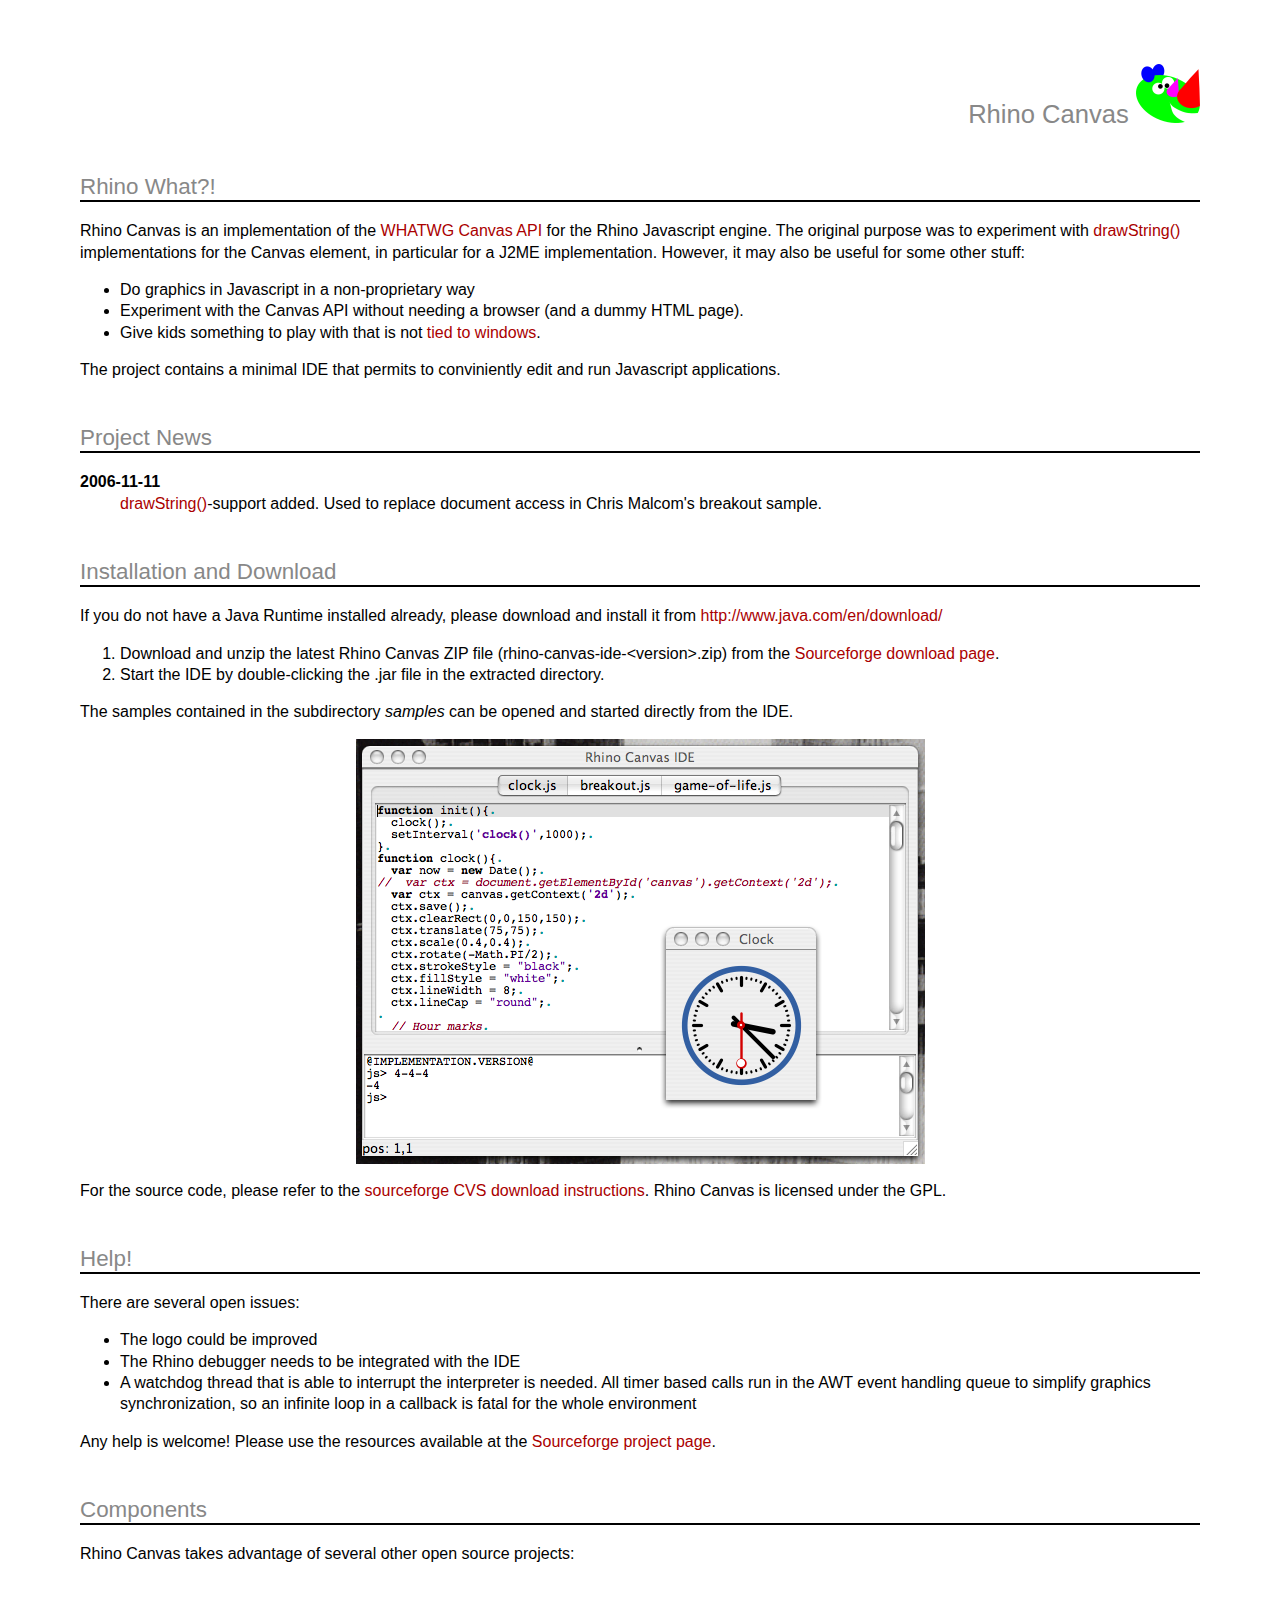
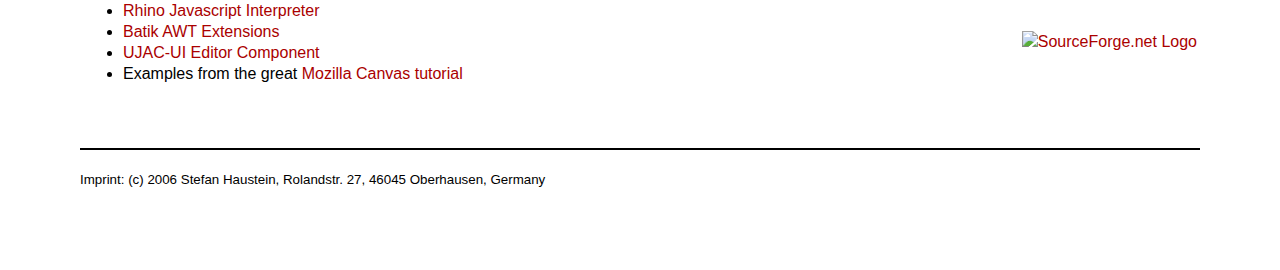
==== index.html @ 7bba27e6 "*** empty log message ***" ====
<?xml version="1.0" encoding="iso-8859-1"?>
<!DOCTYPE html PUBLIC "-//W3C//DTD XHTML 1.0 Transitional//EN"
    "http://www.w3.org/TR/xhtml1/DTD/xhtml1-transitional.dtd">
<html xmlns="http://www.w3.org/1999/xhtml">
<head>
<title>Rhino Canvas</title> 
<link rel="stylesheet" href="www/style.css"  type="text/css"/>
</head>
<body>

<h1>Rhino Canvas <img src="www/img/rhino-small.png" /></h1>

<h2>Rhino What?!</h2>

<p>Rhino Canvas is an implementation of the 
<a href="http://www.whatwg.org/specs/web-apps/current-work/#canvas">WHATWG 
Canvas API</a> for the Rhino Javascript engine. The original purpose was to experiment 
with <a href="www/drawstring.html">drawString()</a> implementations for the Canvas element, 
in particular for <!-- MiniJoe.com 
--> a J2ME implementation. However, it may also be useful for some other stuff:</p>

<ul> 
<li>Do graphics in Javascript in a non-proprietary way</li>
<li>Experiment with the Canvas API without needing a browser (and a dummy HTML page).</li>
<li>Give kids something to play with that is not 
   <a href="http://www.kidsprogramminglanguage.com/">tied to windows</a>.</li>
</ul>

<p>The project contains a minimal IDE that permits to conviniently edit and
run Javascript applications.</p>

<h2>Project News</h2>

<dl>
<dt>2006-11-11</dt>
<dd><a href="www/drawstring.html">drawString()</a>-support added. Used to replace document
access in Chris Malcom's breakout sample.</dd>
</dl>

<h2>Installation and Download</h2>

<p>If you do not have a Java Runtime installed already, please download and install it from <a href="http://www.java.com/en/download/">http://www.java.com/en/download/</a></p>
<ol>
<li>Download and unzip the latest Rhino Canvas ZIP file (rhino-canvas-ide-&lt;version&gt;.zip) from the 
<a href="http://sourceforge.net/project/showfiles.php?group_id=180977">Sourceforge 
download page</a>.</li>
<li>Start the IDE by double-clicking the .jar file in the extracted directory.</li>

</ol>


<p>The samples contained in the subdirectory <em>samples</em> can
be opened and started directly from the IDE.</p>


<center><img src="www/img/ide.png" /></center>

<p>For the source code, please refer to the 
<a href="http://sourceforge.net/cvs/?group_id=180977">sourceforge 
CVS download instructions</a>. Rhino Canvas is licensed under the GPL.</p>


<h2>Help!</h2>

<p>There are several open issues:</p>

<ul>
<li>The logo could be improved</li>
<li>The Rhino debugger needs to be integrated with the IDE</li>
<li>A watchdog thread that is able to interrupt the interpreter is needed. All timer
  based calls run in the AWT event handling queue to simplify graphics synchronization, 
  so an infinite loop in a callback is fatal for the whole environment</li>
</ul>

<p>Any help is welcome! Please use the resources available at the <a href="http://sourceforge.net/projects/rhino-canvas/">Sourceforge project
page</a>.</p>


<h2>Components</h2>


<p>Rhino Canvas takes advantage of several other open source projects:</p>
<table width="100%"><tr><td><ul>
<li><a href="http://www.mozilla.org/rhino/">Rhino Javascript Interpreter</a></li>
<li><a href="http://xmlgraphics.apache.org/batik/">Batik AWT Extensions</a></li>
<li><a href="http://ujac.sourceforge.net/">UJAC-UI Editor Component</a>
<li>Examples from the great <a href="http://developer.mozilla.org/en/docs/Canvas_tutorial">Mozilla Canvas tutorial</a></li>
</ul>
</td>
<td align="right"><a href="http://sourceforge.net"><img src="http://sflogo.sourceforge.net/sflogo.php?group_id=180977&amp;type=2" width="125" height="37" border="0" alt="SourceForge.net Logo" /></a></td></tr></table>

<h2></h2>
<p><small>Imprint: (c) 2006 <a href="http://stefan-haustein.com" style="color: #000;">Stefan Haustein</a>, Rolandstr. 27, 46045 Oberhausen, Germany</small></p>

</body>
---- www/style.css ----
body {
  margin: 4em 5em 5em 5em;
  font-family: sans-serif;
  color: black;
  background: white;
  line-height: 133%;
}

:link { text-decoration:none;  color: #A00; background: transparent }
:visited { text-decoration:none;  color: #A44; background: transparent }
a:hover {text-decoration:underline}
a:active { font: underline; color: #F00	; background: transparent }

a:link img, a:visited img { border-style: none } 

h2, h3, h4, h5, h6 { text-align: left }


h1 { font: 160% sans-serif; color: #888; text-align: right; }
h2 { font: 140% sans-serif; color: #888; border-bottom: 2px #000 solid; margin-top: 2em  }
h3 { font: 120% sans-serif; color: #888 }
h4 { font: 100% sans-serif }
h5 { font: italic 100% sans-serif }
h6 { font: small-caps 100% sans-serif }

dt { font-weight: bold }

pre, code { font-family: monospace }
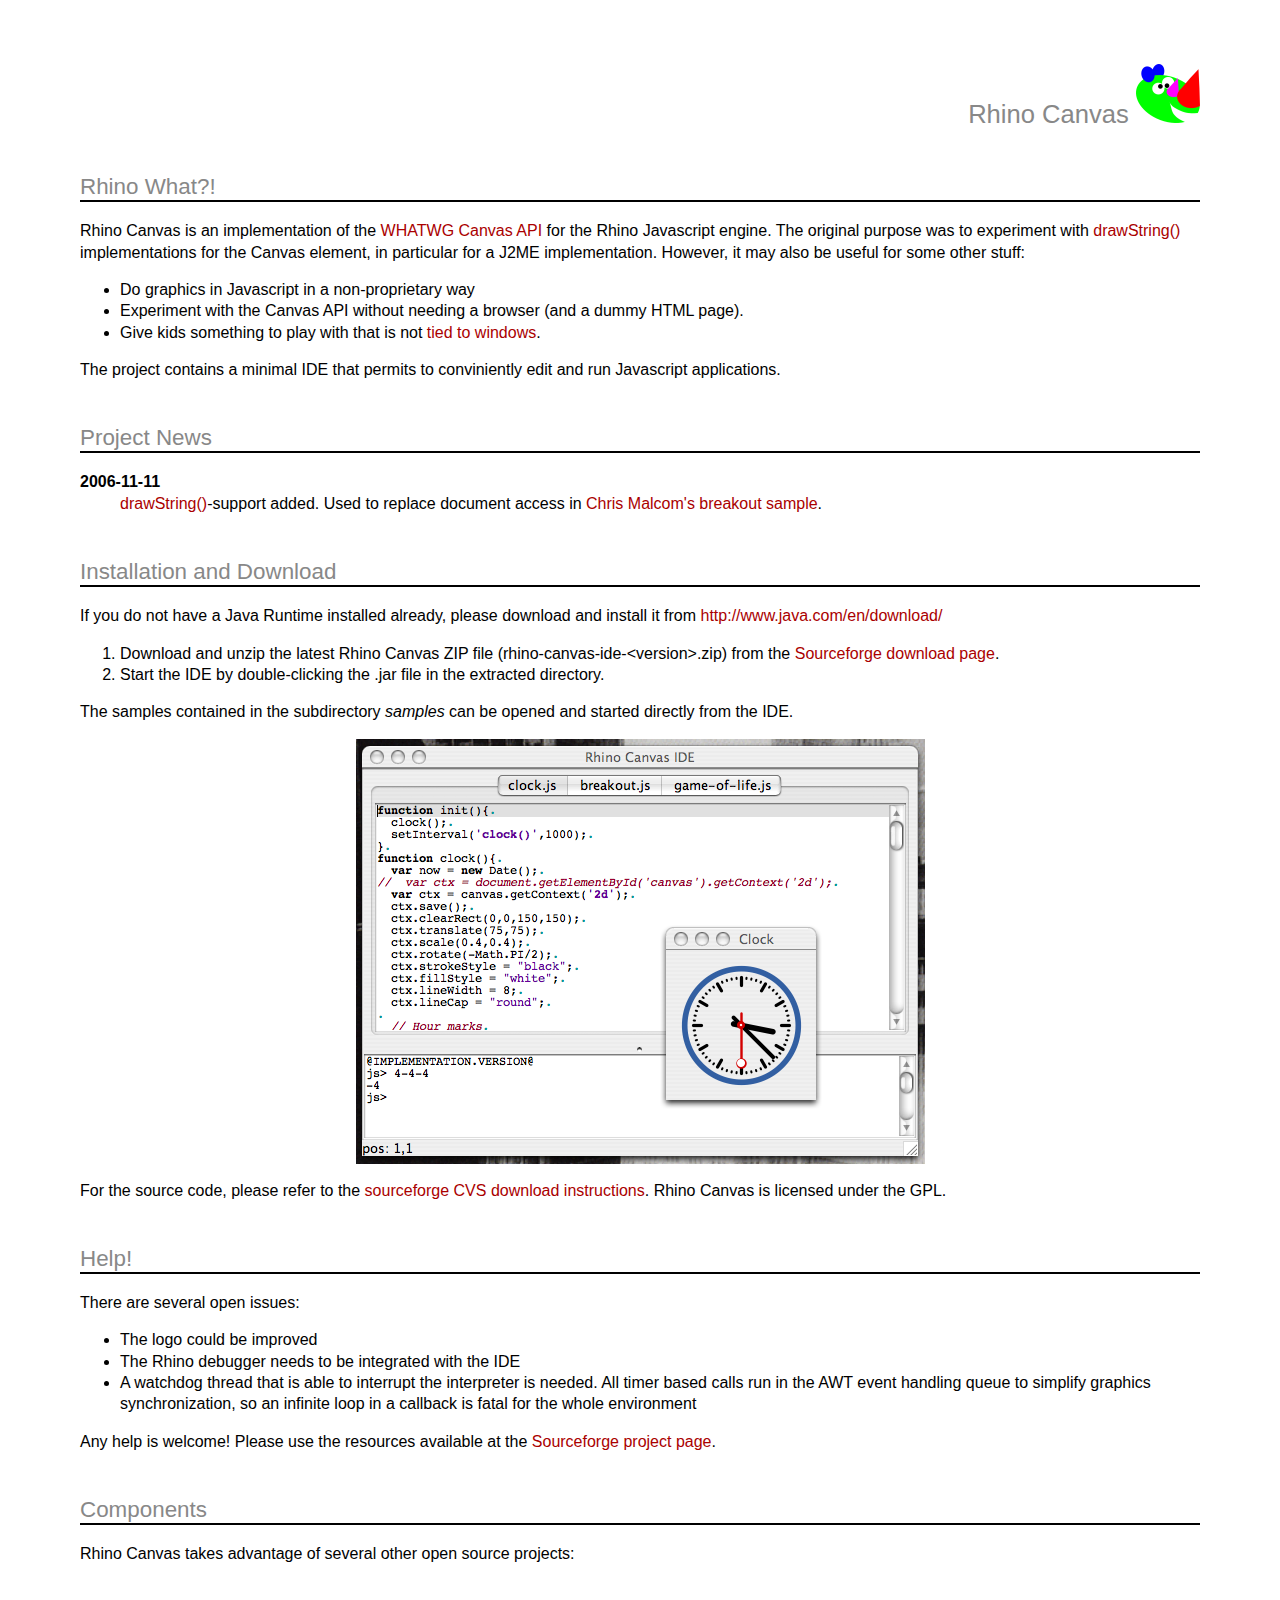
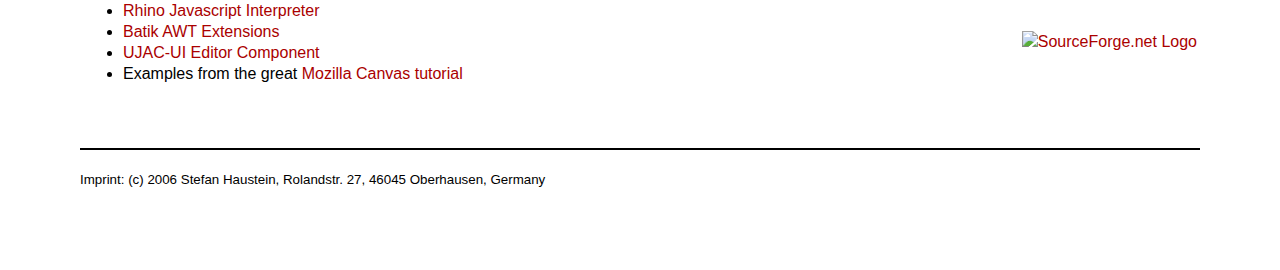
==== commit ee052c7a: "*** empty log message ***" ====
--- a/index.html
+++ b/index.html
@@ -15,7 +15,7 @@
 <p>Rhino Canvas is an implementation of the 
 <a href="http://www.whatwg.org/specs/web-apps/current-work/#canvas">WHATWG 
 Canvas API</a> for the Rhino Javascript engine. The original purpose was to experiment 
-with <a href="www/drawstring.html">drawString()</a> implementations for the Canvas element, 
+with <a href="www/drawstring.html#api">drawString()</a> implementations for the Canvas element, 
 in particular for <!-- MiniJoe.com 
 --> a J2ME implementation. However, it may also be useful for some other stuff:</p>
 
@@ -34,7 +34,7 @@
 <dl>
 <dt>2006-11-11</dt>
 <dd><a href="www/drawstring.html">drawString()</a>-support added. Used to replace document
-access in Chris Malcom's breakout sample.</dd>
+access in <a href="http://chris-malcolm.com/canvas/breakout.html">Chris Malcom's breakout sample</a>.</dd>
 </dl>
 
 <h2>Installation and Download</h2>
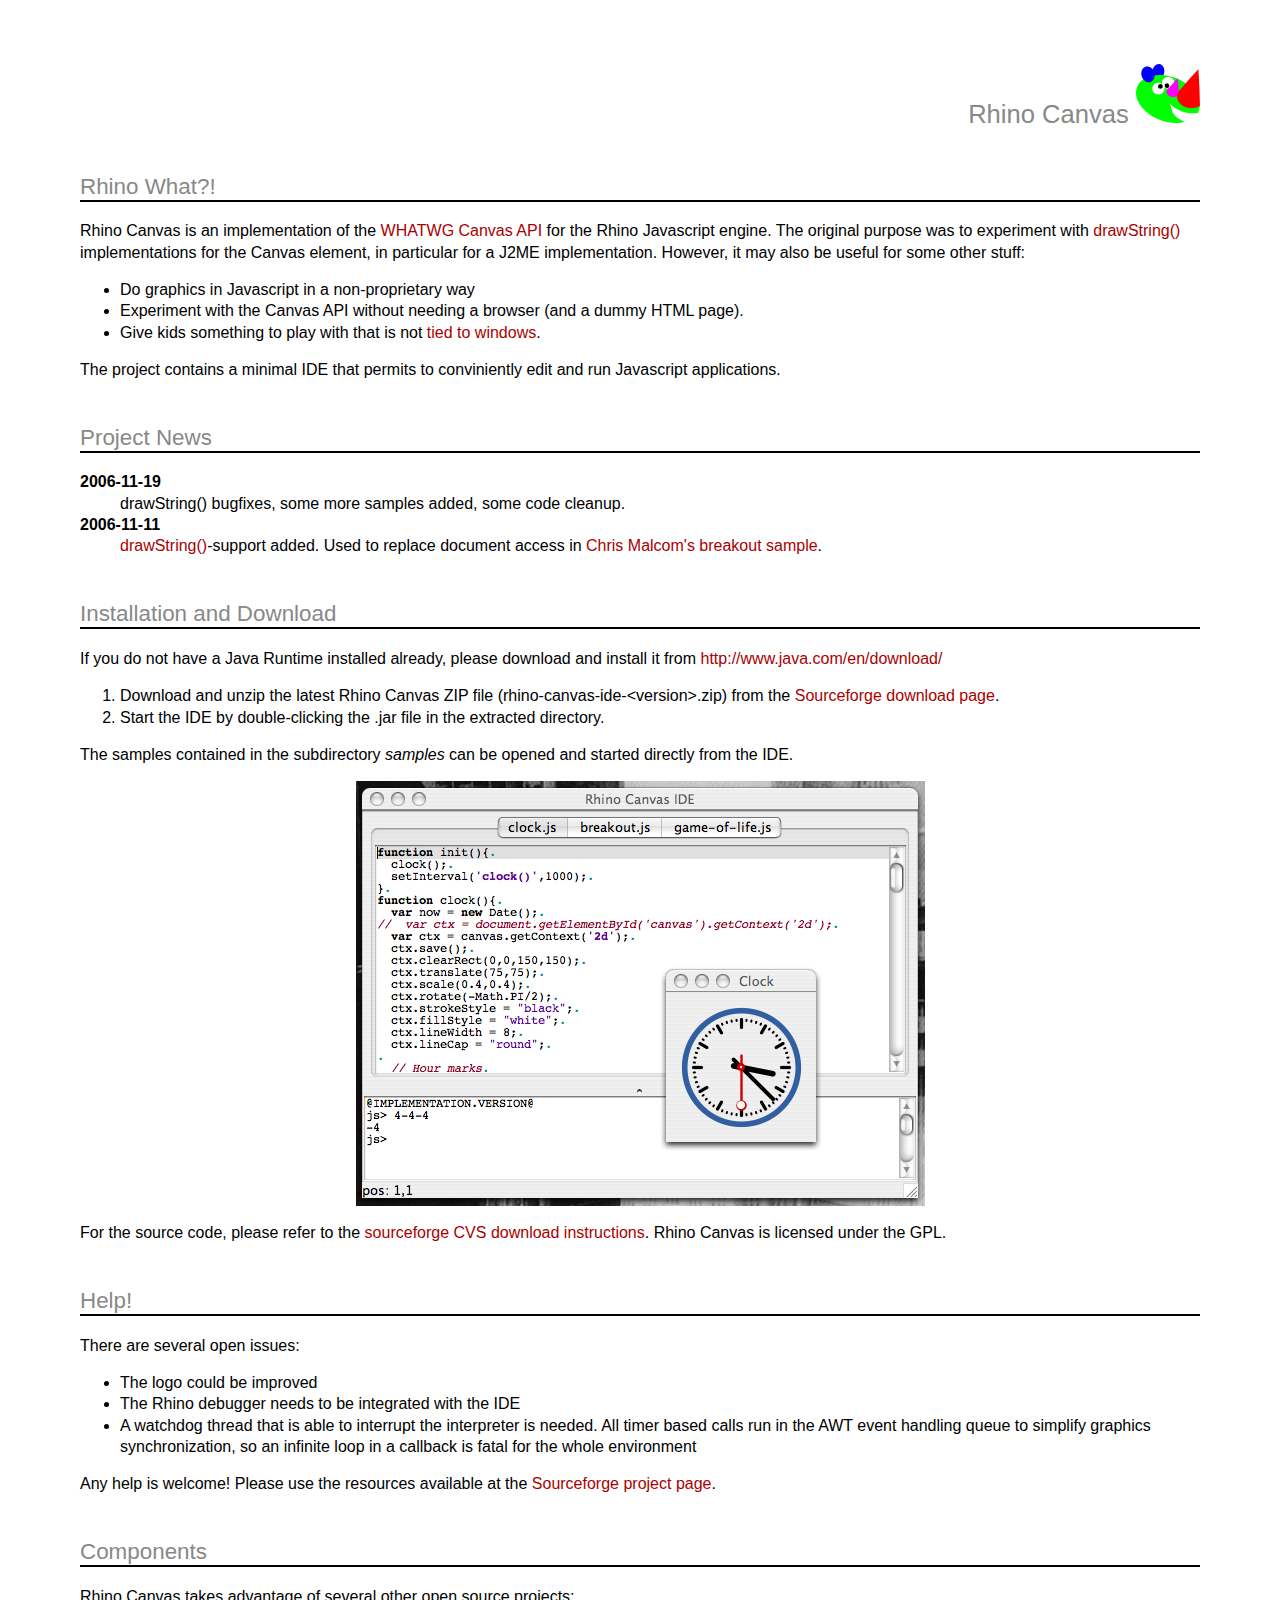
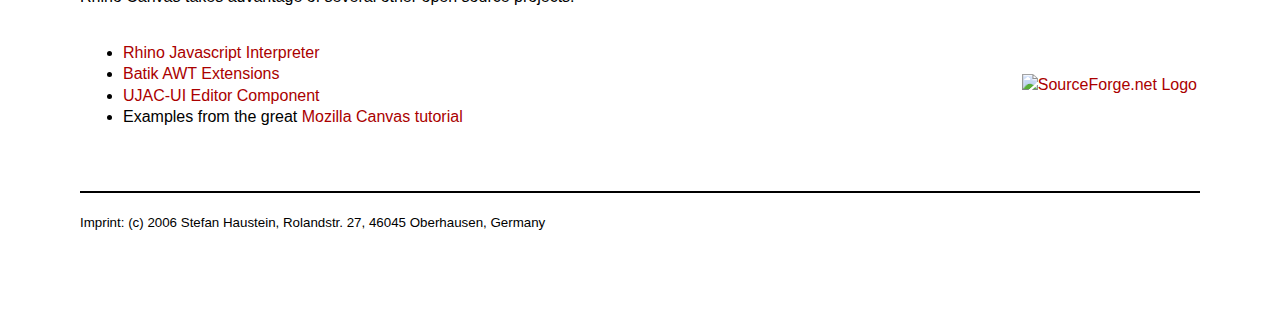
==== commit 593659c8: "*** empty log message ***" ====
--- a/index.html
+++ b/index.html
@@ -32,6 +32,9 @@
 <h2>Project News</h2>
 
 <dl>
+<dt>2006-11-19</dt>
+<dd>drawString() bugfixes, some more samples added, some code cleanup.</dd>
+
 <dt>2006-11-11</dt>
 <dd><a href="www/drawstring.html">drawString()</a>-support added. Used to replace document
 access in <a href="http://chris-malcolm.com/canvas/breakout.html">Chris Malcom's breakout sample</a>.</dd>
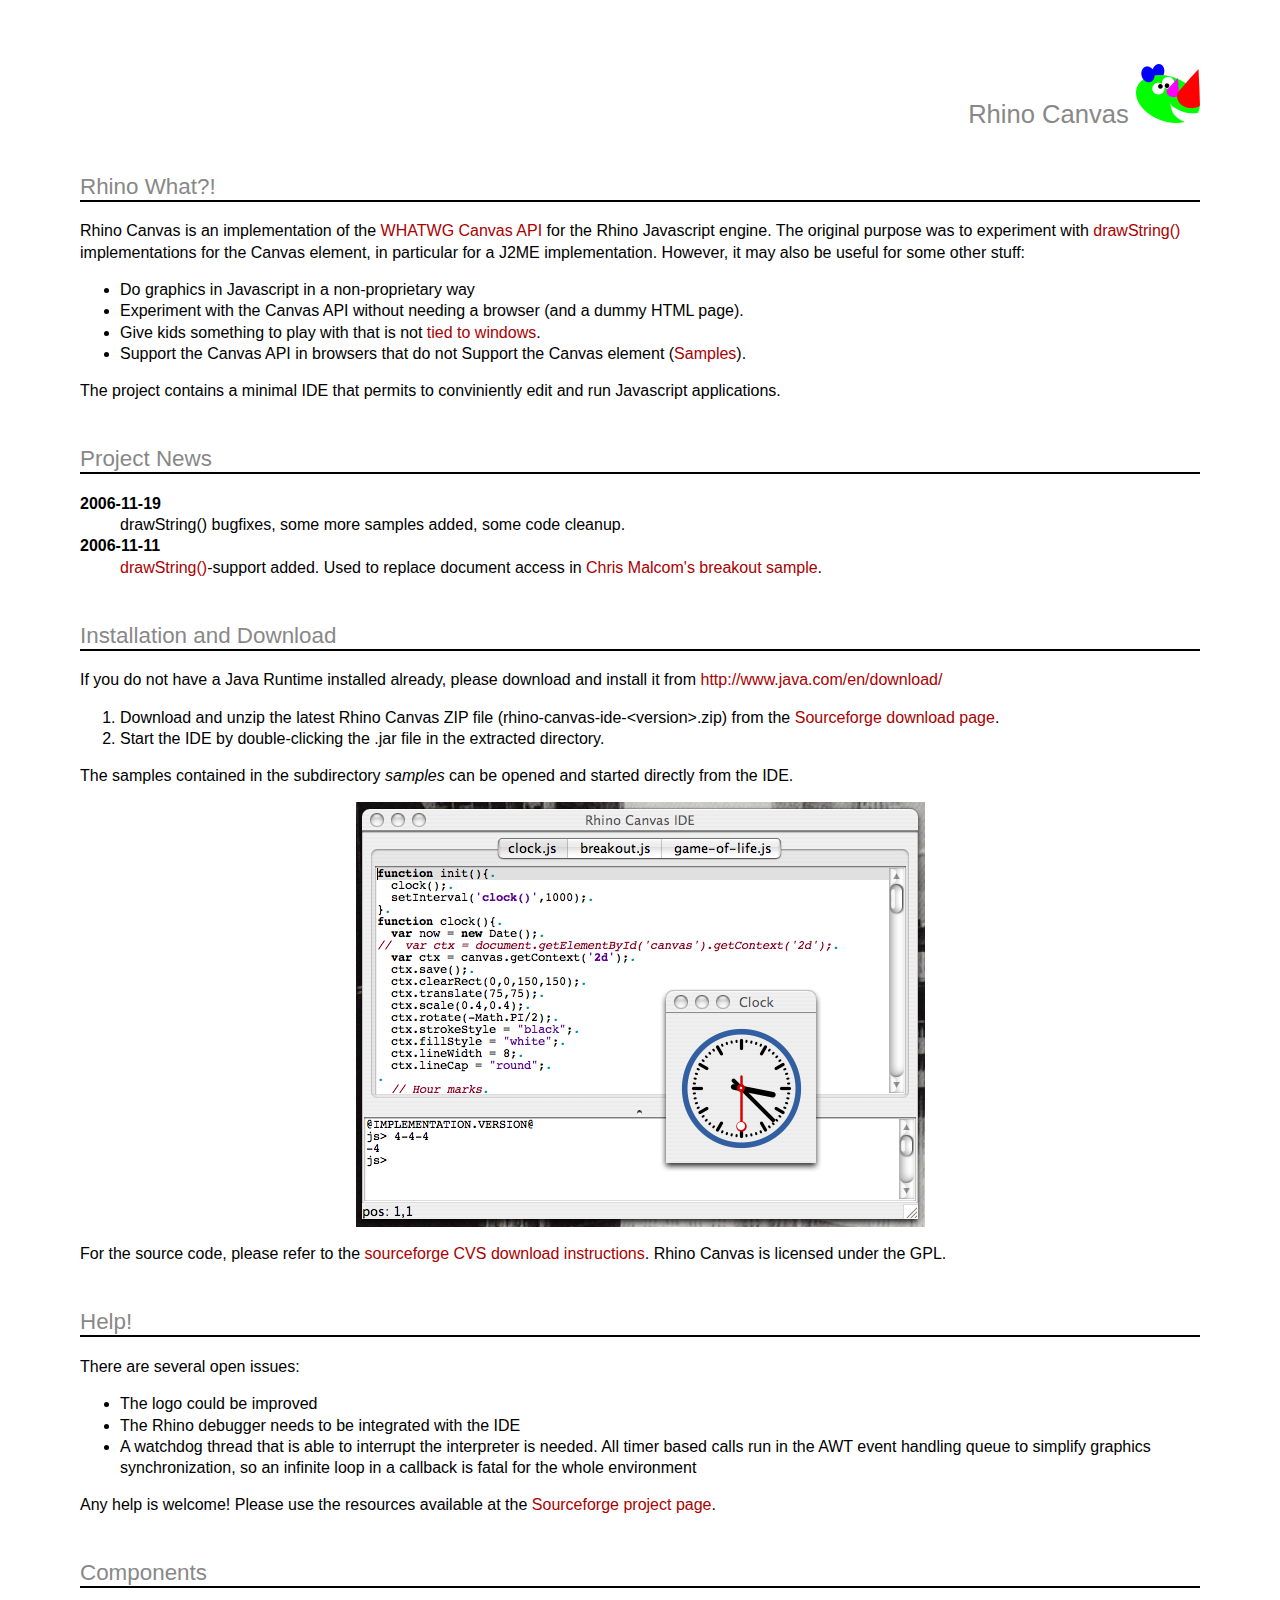
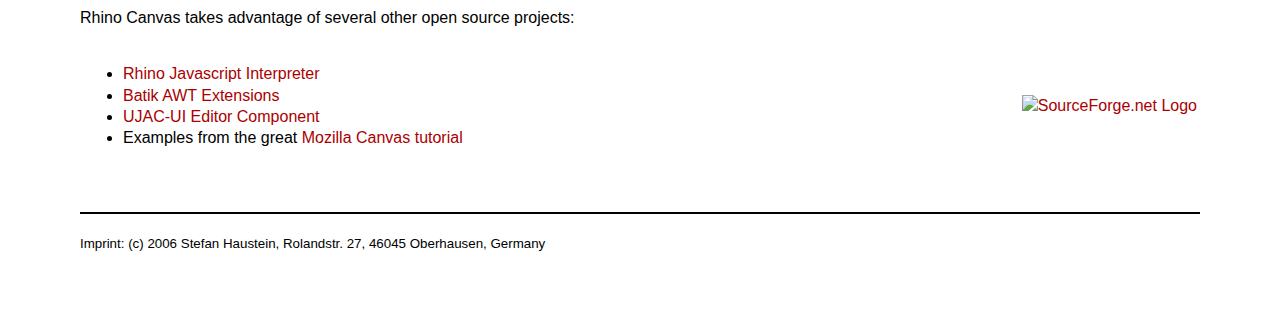
==== commit b16a8682: "*** empty log message ***" ====
--- a/index.html
+++ b/index.html
@@ -24,6 +24,7 @@
 <li>Experiment with the Canvas API without needing a browser (and a dummy HTML page).</li>
 <li>Give kids something to play with that is not 
    <a href="http://www.kidsprogramminglanguage.com/">tied to windows</a>.</li>
+<li>Support the Canvas API in browsers that do not Support the Canvas element (<a href="samples/index.html">Samples</a>).</li>
 </ul>
 
 <p>The project contains a minimal IDE that permits to conviniently edit and
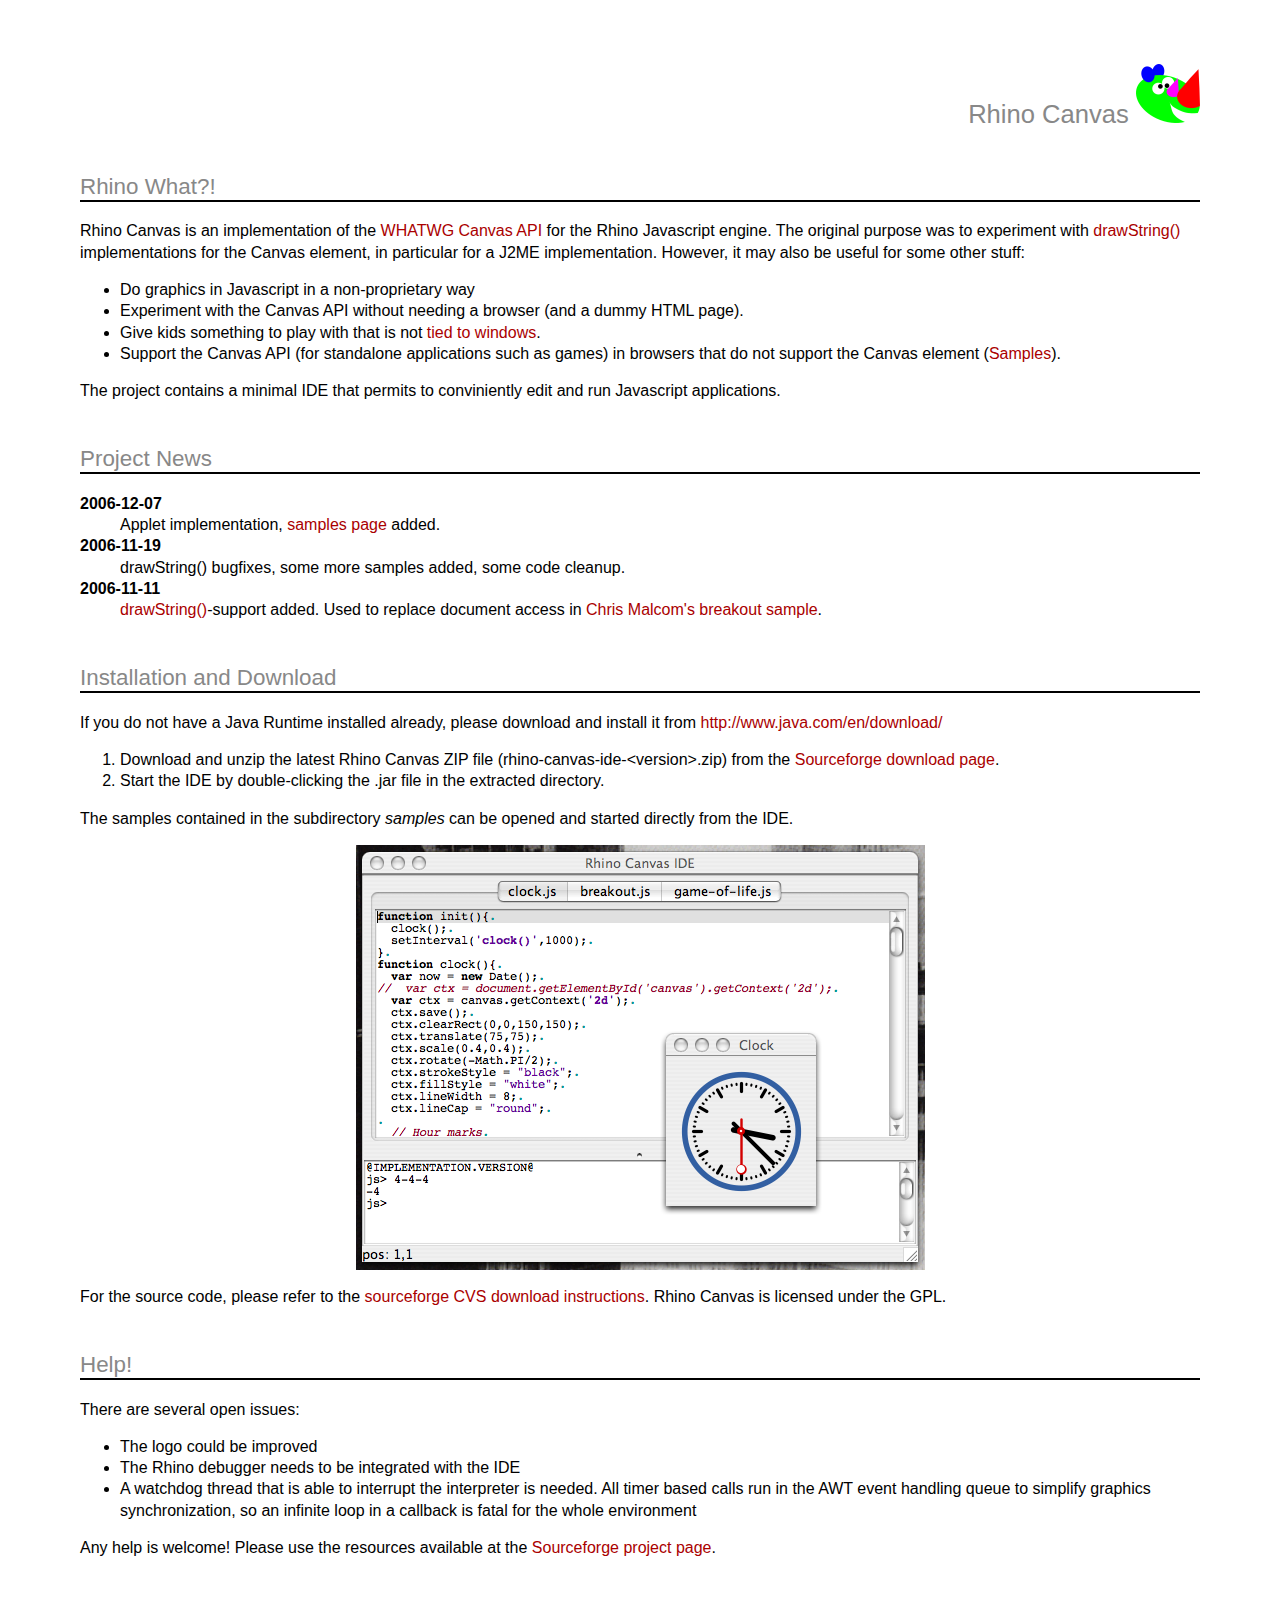
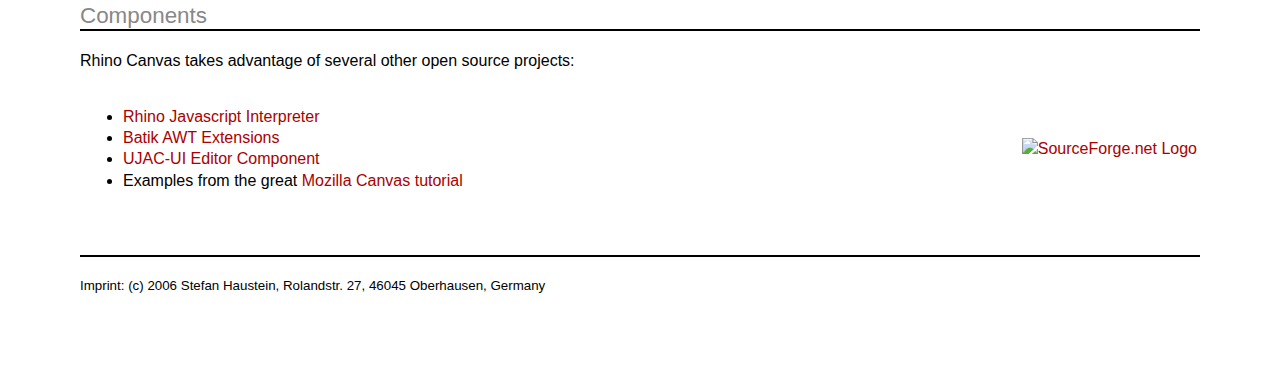
==== commit 09322b15: "0.40" ====
--- a/index.html
+++ b/index.html
@@ -24,7 +24,8 @@
 <li>Experiment with the Canvas API without needing a browser (and a dummy HTML page).</li>
 <li>Give kids something to play with that is not 
    <a href="http://www.kidsprogramminglanguage.com/">tied to windows</a>.</li>
-<li>Support the Canvas API in browsers that do not Support the Canvas element (<a href="samples/index.html">Samples</a>).</li>
+<li>Support the Canvas API (for standalone applications such as games) in browsers that do not support 
+	the Canvas element (<a href="www/samples.html">Samples</a>).</li>
 </ul>
 
 <p>The project contains a minimal IDE that permits to conviniently edit and
@@ -33,6 +34,10 @@
 <h2>Project News</h2>
 
 <dl>
+<dt>2006-12-07</dt>
+<dd>Applet implementation, <a href="www/samples.html">samples page</a> added.</dd>
+
+
 <dt>2006-11-19</dt>
 <dd>drawString() bugfixes, some more samples added, some code cleanup.</dd>
 
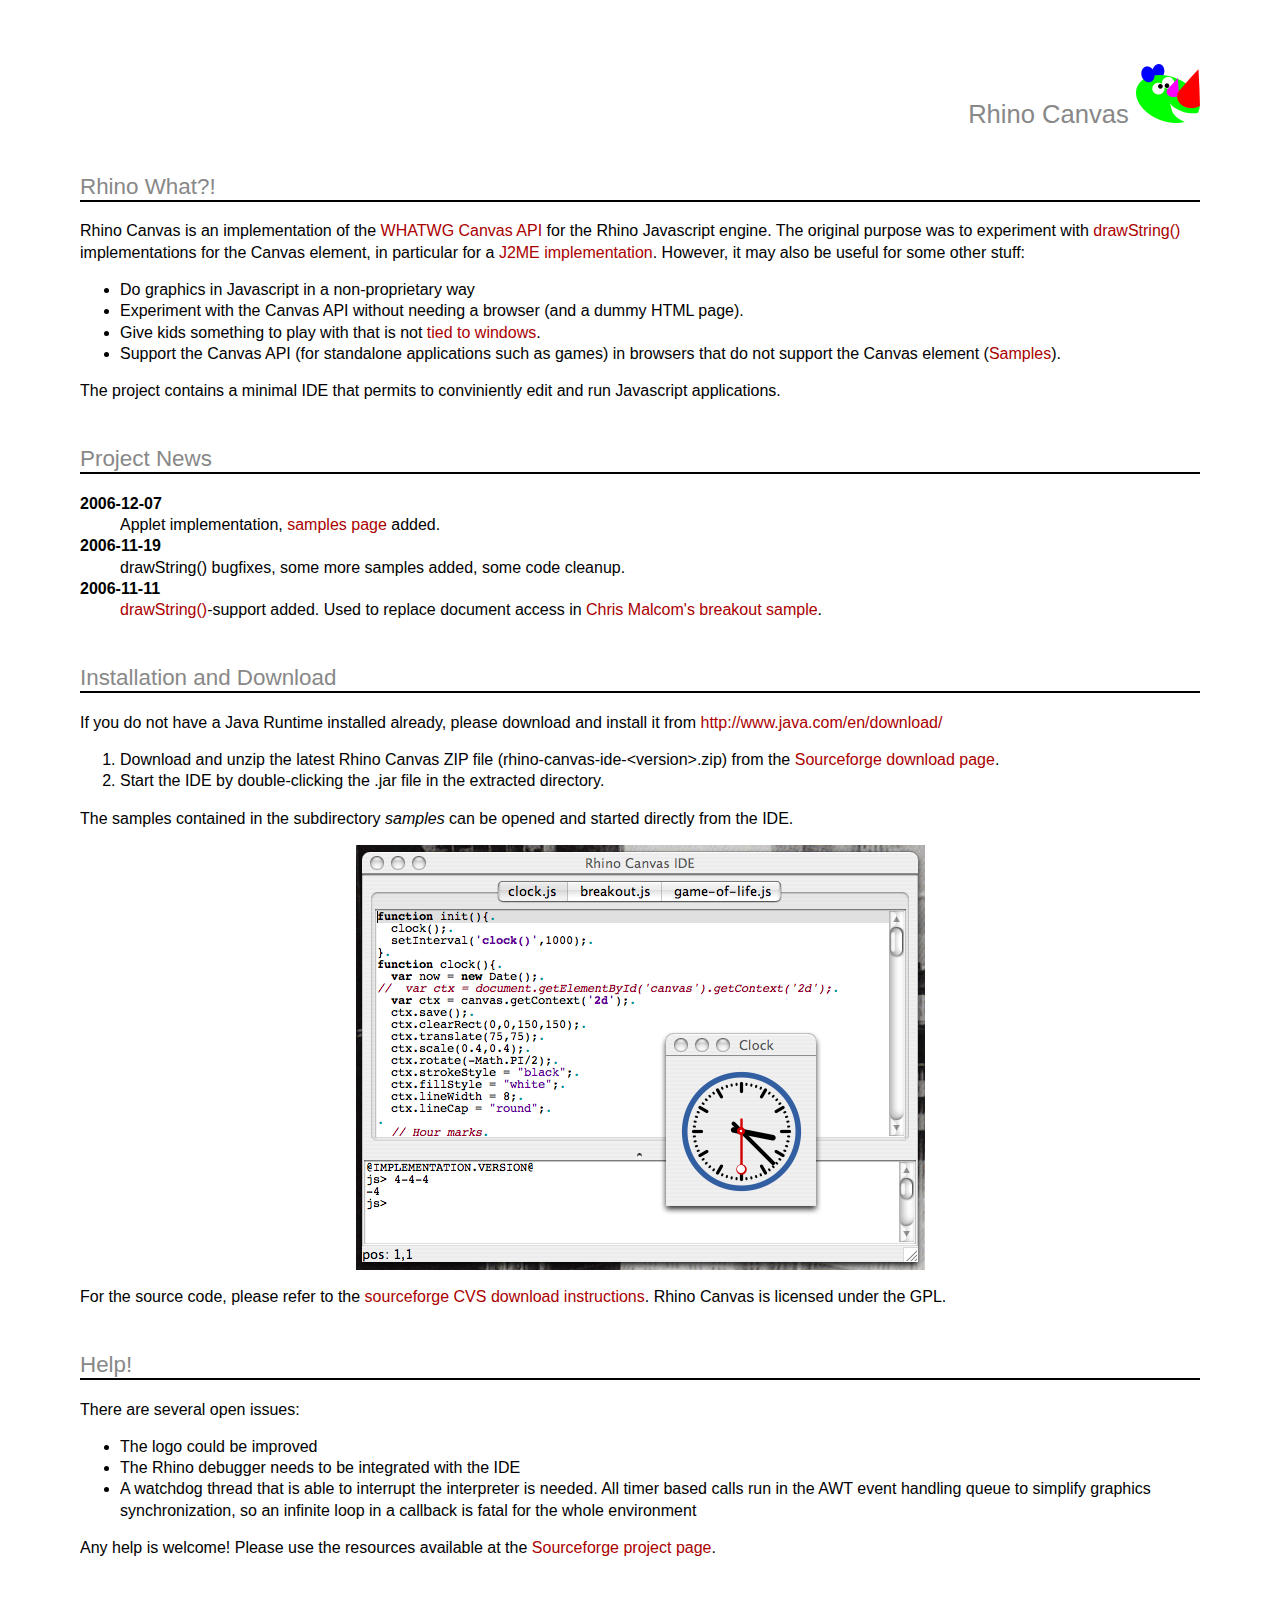
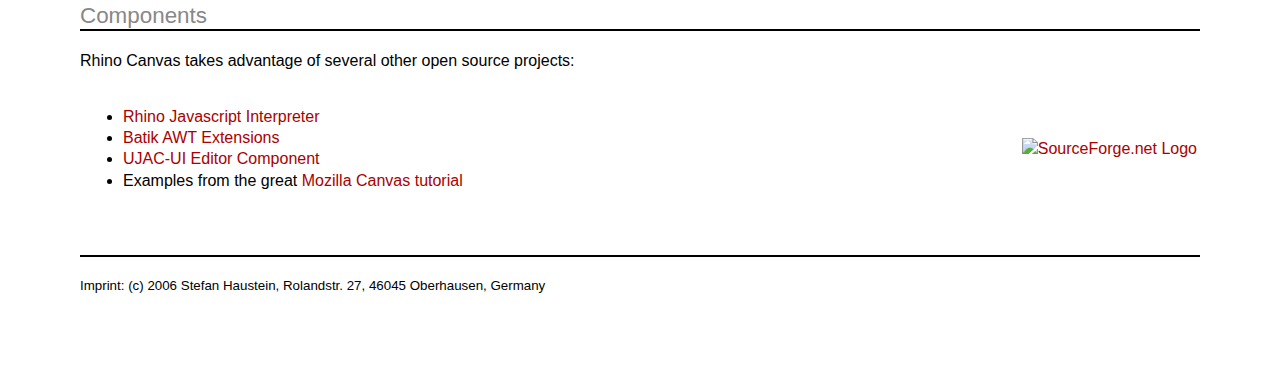
==== commit d6a0c9c3: "mj link" ====
--- a/index.html
+++ b/index.html
@@ -16,8 +16,7 @@
 <a href="http://www.whatwg.org/specs/web-apps/current-work/#canvas">WHATWG 
 Canvas API</a> for the Rhino Javascript engine. The original purpose was to experiment 
 with <a href="www/drawstring.html#api">drawString()</a> implementations for the Canvas element, 
-in particular for <!-- MiniJoe.com 
---> a J2ME implementation. However, it may also be useful for some other stuff:</p>
+in particular for a <a href="http://minijoe.com">J2ME implementation</a>. However, it may also be useful for some other stuff:</p>
 
 <ul> 
 <li>Do graphics in Javascript in a non-proprietary way</li>
